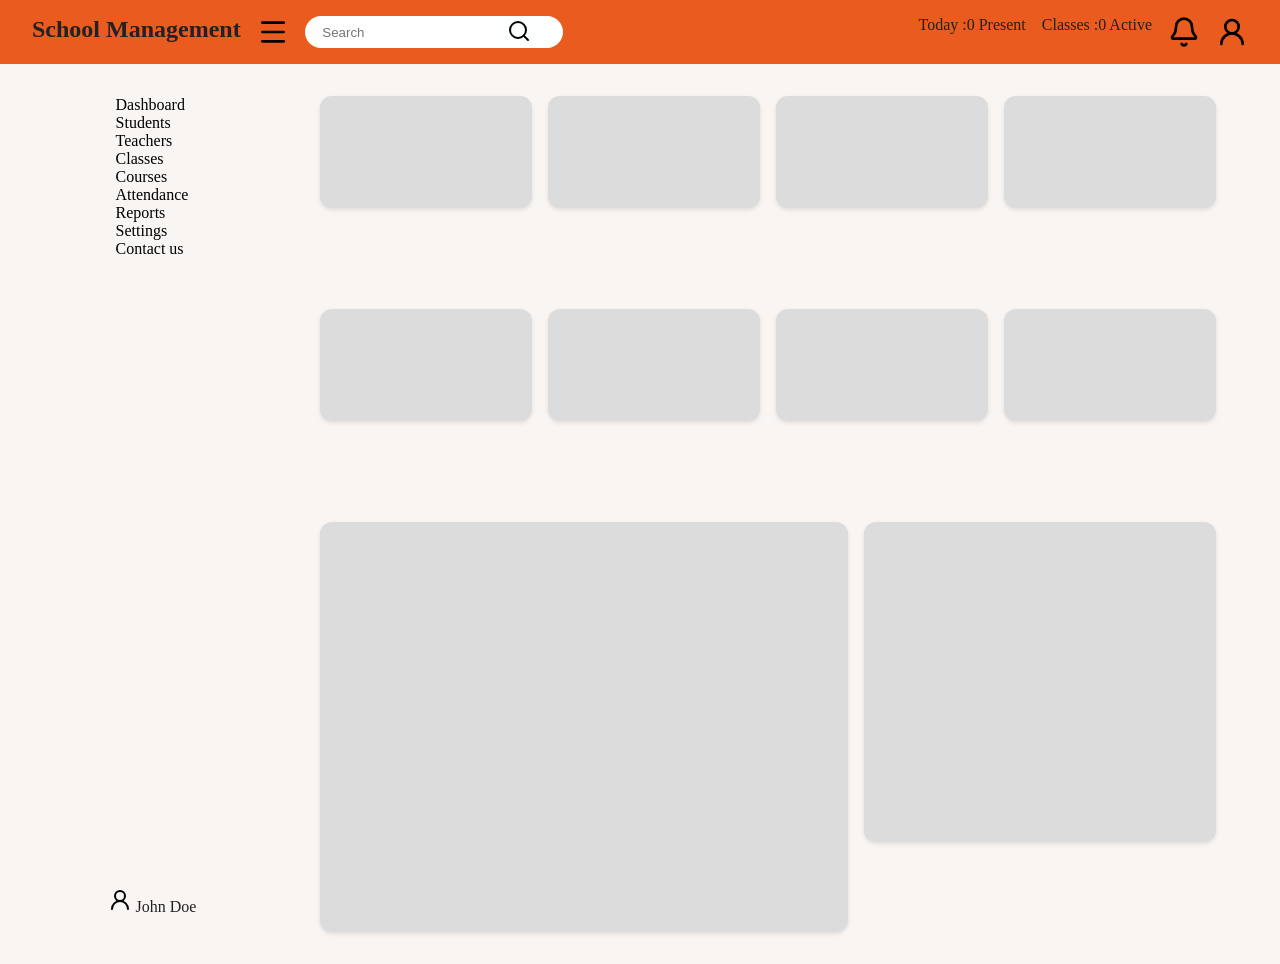
==== Student-Management-System/index.html @ 583d2b8a "Updated the .html file to include links to the dashboard, students, and courses pages. Also made cha" ====
<!DOCTYPE html>
<html lang="en">
<head>
    <meta charset="UTF-8">
    <meta name="viewport" content="width=device-width, initial-scale=1.0">
    <title>Dashboard</title>
    <link rel="stylesheet" href="assets/css/style.css">
</head>
<body>
    <header id="top-bar" class="top">
        <div>
            <h1 class="logo no">School Management</h1>
            <img src="assets/icons/menu.svg" alt="Menu" id="menu" class="menu-icon">
            <div class="search">
                <input type="text" placeholder="Search" id="search-input">
                <button id="search" type="button" ><img src="assets/icons/search.svg" alt="Search" ></button>
            </div>
        </div>
        <div>
            <p class="no">Today :<span id="today-students">0</span> Present</p>
            <p class="no">Classes :<span id="today-classes">0</span> Active</p>
            <img src="assets/icons/notification.svg" alt="Notifications" id="notifications" class="notification-icon">
            <img src="assets/icons/default-user.svg" alt="User" id="user" class="user-icon">
        </div>
    </header>
    <div class="main-container">
        <aside>
            <div class="second-container">
                <nav>
                    <ul>
                        <li><a href="pages/dashboard.html">Dashboard</a></li>
                        <li><a href="pages/students.html">Students</a></li>
                        <li><a href="#">Teachers</a></li>
                        <li><a href="#">Classes</a></li>
                        <li><a href="pages/courses.html">Courses</a></li>
                        <li><a href="#">Attendance</a></li>
                        <li><a href="#">Reports</a></li>
                        <li><a href="#">Settings</a></li>
                        <li><a href="#">Contact us</a></li>
                    </ul>
                </nav>
                <div class="active-connected">
                    <p> <img src="assets/icons/default-user.svg" alt="User" id="user" class="user-icon"> <span id="user-name">John Doe</span></p>
                </div>
            </div>
        </aside>
        <main class="pages" id="pages">
            <div class="third-container">
                <section class="section1">
                    <div class="card1"></div>
                    <div class="card2"></div>
                    <div class="card3"></div>
                    <div class="card4"></div>
                    <div class="card5"></div>
                    <div class="card6"></div>
                    <div class="card7"></div>
                    <div class="card8"></div>
                </section>
                <section class="section2">
                    <div class="card9"></div>
                    <div class="card10"></div>
                </section>
            </div>
        </main>
    </div>
</body>
</html>
---- Student-Management-System/assets/css/style.css ----
:root{
    --primary-color:#f8f5f2;
    --secondary-color:#e95b1e;
    --text-color:#232121;
}

*{
    margin:0;
    padding:0;
    box-sizing:border-box;
    /* font-family: 'Poppins', sans-serif; */
}

body{
    background-color:var(--primary-color);
    color:var(--text-color);
}

.main-container{
    display:flex;
    flex-direction: row;
    width:100%;
    height:100vh;
    /* background-color:var(--primary-color); */
}

/* ----------------Top-Bar---------------- */

.top{
    height:4rem;
    width:100%;
    /* font-size:.2rem; */
    display:flex;
    justify-content:space-between;
    /* align-items:center; */
    flex-direction:row;
    /* padding:1rem 2rem; */
    background-color:var(--secondary-color);
    /* box-shadow:0 0 10px rgba(0,0,0,0.1); */
}

.search{
    align-items:center;
    height:2rem;
    /* padding:.5rem 1rem; */
    border:none;
    border-radius:20px;
    outline:none;
    background-color:rgb(254, 255, 255);
    overflow:hidden;
}

input{
    height:2rem;
    outline:none;
    border:none;
    margin-left:-.9rem;
    background-color:rgba(255, 255, 255);
}

button{
    
    margin-left:0rem;
    height:2rem;
    border:none;
    outline:none;
    background-color:transparent;
    color:var(--text-color);
    cursor:pointer;
}


.no{
    white-space: nowrap;
}
.logo{

    font-size:1.5rem;
    color:var(--text-color);
}

div{
    display:flex;
    gap:1rem;
    padding:1rem 2rem;
}

/* ---------------Aside---------------- */
.second-container{
    display:flex;
    flex-direction:column;
    justify-content:space-between;
    align-items: center;
    width:15rem;
    height:100%;
    background:radial-gradient();
    /* box-shadow:0 0 10px rgba(0,0,0,0.1); */
}

.second-container>nav>ul{
    gap:20px;
}

nav> ul> li{
    list-style: none;
    color: rgb(20, 19, 19);
}

.second-container>nav>ul>li>a{
    color: black ;
    text-decoration: none;
}

/* ---------------Main---------------- */
main{
    margin:0;
    padding:0;
    width:100%;
    height:100%;
    flex:1;
}

.third-container{
    display: flex;
    flex-direction: column;
    flex:1;
    width:100%;
    height:100%;
    /* padding:1rem 2rem; */
    /* background-color: chocolate; ; */
}

.section1{
    display:grid;
    grid-template-columns: repeat(auto-fit, minmax(200px, 1fr));
    gap: 1rem;
    height: auto;
    width: 100%;
    /* padding: 1rem; */
    /* background-color: blanchedalmond; */
    flex:1;
}

.card1,.card2,.card3,.card4,.card5,.card6,.card7,.card8{
    height: 7rem;
    background-color: gainsboro;
    padding: 20px;
    border-radius: 12px;
    box-shadow: 0 2px 4px rgba(0, 0, 0, 0.1);

}

.section2{
    display: flex;
    flex-wrap: nowrap;
    gap:1rem;
    height: auto;
    width: 100%;
    /* padding: 1rem; */
    flex:1;
    /* background-color: burlywood; */
}

.card9{
    /* background-color: #e95b1e; */
    width: 60%;
    height: 100%;
}
 
.card10{
    /* background-color: aquamarine; */
    width: 40%;
    height: 20rem;
    
}

.card9,.card10{
    background-color: gainsboro;
    padding: 20px;
    border-radius: 12px;
    box-shadow: 0 2px 4px rgba(0, 0, 0, 0.1);
    /* flex:1; */
}

@media screen and (max-width: 768px) {
    .main-container {
        flex-direction: column;
    }

    .top {
        height: fit-content;
        margin: 0;
        padding: 0;

        flex-direction: column;
        /* align-items: flex-start; */
        padding: 1rem;
    }

    .second-container {
        margin-top: 2.8rem;
        width: 100%;
        height: auto;
        flex-direction: row;
        justify-content: space-around;
    }

    .third-container {
        width: 100%;
    }

    .section1 {
        grid-template-columns: repeat(auto-fit, minmax(150px, 1fr));
    }

    .section2 {
        flex-direction: column;
    }

    .card9, .card10 {
        width: 100%;
    }
    
}
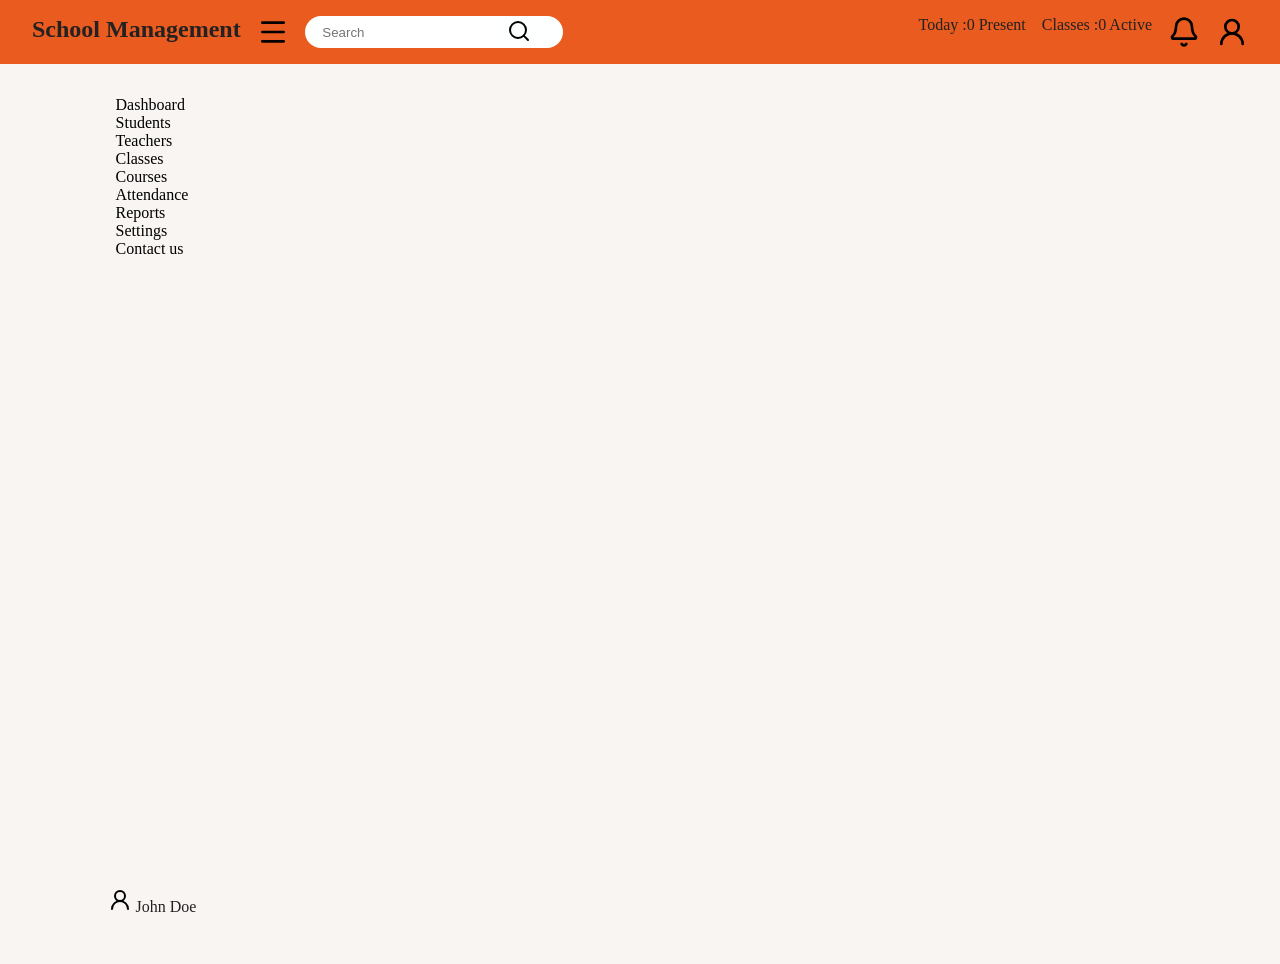
==== commit 722aeb1b: "updated" ====
--- a/Student-Management-System/index.html
+++ b/Student-Management-System/index.html
@@ -30,13 +30,13 @@
                     <ul>
                         <li><a href="pages/dashboard.html">Dashboard</a></li>
                         <li><a href="pages/students.html">Students</a></li>
-                        <li><a href="#">Teachers</a></li>
-                        <li><a href="#">Classes</a></li>
+                        <li><a href="pages/teachers.html">Teachers</a></li>
+                        <li><a href="pages/classes.html">Classes</a></li>
                         <li><a href="pages/courses.html">Courses</a></li>
-                        <li><a href="#">Attendance</a></li>
-                        <li><a href="#">Reports</a></li>
-                        <li><a href="#">Settings</a></li>
-                        <li><a href="#">Contact us</a></li>
+                        <li><a href="pages/attendance.html">Attendance</a></li>
+                        <li><a href="pages/reports.html">Reports</a></li>
+                        <li><a href="pages/settings.html">Settings</a></li>
+                        <li><a href="pages/contact.html">Contact us</a></li>
                     </ul>
                 </nav>
                 <div class="active-connected">
@@ -45,23 +45,8 @@
             </div>
         </aside>
         <main class="pages" id="pages">
-            <div class="third-container">
-                <section class="section1">
-                    <div class="card1"></div>
-                    <div class="card2"></div>
-                    <div class="card3"></div>
-                    <div class="card4"></div>
-                    <div class="card5"></div>
-                    <div class="card6"></div>
-                    <div class="card7"></div>
-                    <div class="card8"></div>
-                </section>
-                <section class="section2">
-                    <div class="card9"></div>
-                    <div class="card10"></div>
-                </section>
-            </div>
         </main>
     </div>
+    <script src="assets/js/app.js"></script>
 </body>
 </html>
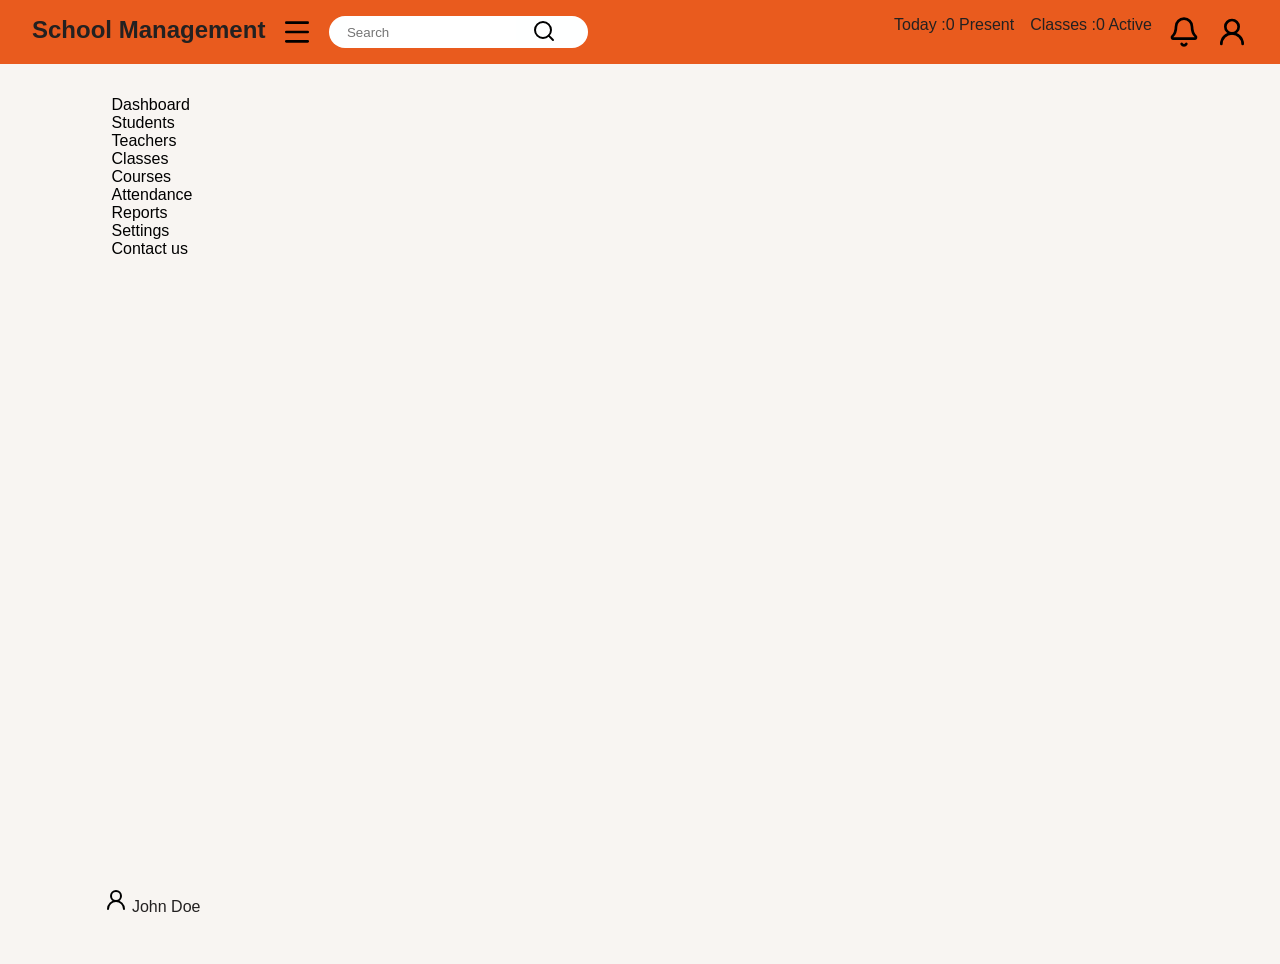
==== commit d31f5af9: "updated the index.html file to include links to additional pages such as teachers, classes, courses," ====
--- a/Student-Management-System/index.html
+++ b/Student-Management-System/index.html
@@ -5,6 +5,16 @@
     <meta name="viewport" content="width=device-width, initial-scale=1.0">
     <title>Dashboard</title>
     <link rel="stylesheet" href="assets/css/style.css">
+    <link rel="stylesheet" href="assets/css/dashboard.css">
+    <link rel="stylesheet" href="assets/css/students.css">
+    <link rel="stylesheet" href="assets/css/teachers.css">
+    <link rel="stylesheet" href="assets/css/classes.css">
+    <link rel="stylesheet" href="assets/css/courses.css">
+    <link rel="stylesheet" href="assets/css/attendance.css">
+    <link rel="stylesheet" href="assets/css/reports.css">
+    <link rel="stylesheet" href="assets/css/settings.css">
+    <link rel="stylesheet" href="assets/css/contact.css">
+    <link rel="stylesheet" href="assets/css/responsive.css">
 </head>
 <body>
     <header id="top-bar" class="top">
@@ -42,11 +52,28 @@
                 <div class="active-connected">
                     <p> <img src="assets/icons/default-user.svg" alt="User" id="user" class="user-icon"> <span id="user-name">John Doe</span></p>
                 </div>
+                <footer class="sidebar-footer">
+                    <div class="school-brand">
+                        <span class="logo-badge">SMS</span>
+                        <span class="school-name">School Management</span>
+                    </div>
+                    <p class="footer-copy">&copy; 2026 - All rights reserved</p>
+                </footer>
             </div>
+            
         </aside>
         <main class="pages" id="pages">
         </main>
     </div>
     <script src="assets/js/app.js"></script>
+    <script src="assets/js/dashboard.js"></script>
+    <script src="assets/js/students.js"></script>
+    <script src="assets/js/teachers.js"></script>
+    <script src="assets/js/classes.js"></script>
+    <script src="assets/js/courses.js"></script>
+    <script src="assets/js/attendance.js"></script>
+    <script src="assets/js/reports.js"></script>
+    <script src="assets/js/settings.js"></script>
+    <script src="assets/js/contact.js"></script>
 </body>
 </html>
--- a/Student-Management-System/assets/css/style.css
+++ b/Student-Management-System/assets/css/style.css
@@ -112,74 +112,37 @@
 }
 
 /* ---------------Main---------------- */
-main{
-    margin:0;
-    padding:0;
-    width:100%;
-    height:100%;
-    flex:1;
+
+.sidebar-footer {
+    display: none;
+    padding: 1rem;
+    border-top: 1px solid rgba(0, 0, 0, 0.1); /* Une ligne fine de séparation au-dessus */
+    text-align: center;
+    font-size: 0.85rem;
+    color: #666;
 }
 
-.third-container{
+.school-brand {
     display: flex;
-    flex-direction: column;
-    flex:1;
-    width:100%;
-    height:100%;
-    /* padding:1rem 2rem; */
-    /* background-color: chocolate; ; */
+    align-items: center;
+    justify-content: center;
+    gap: 0.5rem;
+    margin-bottom: 0.3rem;
+    font-weight: bold;
+    color: var(--text-color);
 }
 
-.section1{
-    display:grid;
-    grid-template-columns: repeat(auto-fit, minmax(200px, 1fr));
-    gap: 1rem;
-    height: auto;
-    width: 100%;
-    /* padding: 1rem; */
-    /* background-color: blanchedalmond; */
-    flex:1;
+.logo-badge {
+    background-color: var(--secondary-color);
+    color: white;
+    padding: 2px 6px;
+    border-radius: 4px;
+    font-size: 0.75rem;
 }
 
-.card1,.card2,.card3,.card4,.card5,.card6,.card7,.card8{
-    height: 7rem;
-    background-color: gainsboro;
-    padding: 20px;
-    border-radius: 12px;
-    box-shadow: 0 2px 4px rgba(0, 0, 0, 0.1);
-
-}
-
-.section2{
-    display: flex;
-    flex-wrap: nowrap;
-    gap:1rem;
-    height: auto;
-    width: 100%;
-    /* padding: 1rem; */
-    flex:1;
-    /* background-color: burlywood; */
-}
-
-.card9{
-    /* background-color: #e95b1e; */
-    width: 60%;
-    height: 100%;
-}
- 
-.card10{
-    /* background-color: aquamarine; */
-    width: 40%;
-    height: 20rem;
-    
-}
-
-.card9,.card10{
-    background-color: gainsboro;
-    padding: 20px;
-    border-radius: 12px;
-    box-shadow: 0 2px 4px rgba(0, 0, 0, 0.1);
-    /* flex:1; */
+.footer-copy {
+    font-size: 0.75rem;
+    color: #888;
 }
 
 @media screen and (max-width: 768px) {
--- a/Student-Management-System/assets/css/dashboard.css
+++ b/Student-Management-System/assets/css/dashboard.css
@@ -0,0 +1,78 @@
+/* ---------------Main---------------- */
+body{
+    margin:0;
+    padding:0;
+    box-sizing:border-box;
+    font-family: 'Poppins', sans-serif;
+
+}
+
+main{
+    margin:0;
+    padding:0;
+    width:100%;
+    height:100%;
+    flex:1;
+}
+
+.third-container{
+    display: flex;
+    flex-direction: column;
+    flex:1;
+    width:100%;
+    height:100%;
+    /* padding:1rem 2rem; */
+    /* background-color: chocolate; ; */
+}
+
+.section1{
+    display:grid;
+    grid-template-columns: repeat(auto-fit, minmax(180px, 1fr));
+    gap: 1rem;
+    height: auto;
+    width: 100%;
+    /* padding: 1rem; */
+    /* background-color: blanchedalmond; */
+    flex:1;
+}
+
+.card1,.card2,.card3,.card4,.card5,.card6,.card7,.card8{
+    height: 7rem;
+    background-color: gainsboro;
+    padding: 20px;
+    border-radius: 12px;
+    box-shadow: 0 2px 4px rgba(0, 0, 0, 0.1);
+
+}
+
+.section2{
+    display: flex;
+    flex-wrap: nowrap;
+    gap:1rem;
+    height: auto;
+    width: 100%;
+    /* padding: 1rem; */
+    flex:1;
+    /* background-color: burlywood; */
+}
+
+.card9{
+    /* background-color: #e95b1e; */
+    width: 60%;
+    height: 100%;
+}
+ 
+.card10{
+    /* background-color: aquamarine; */
+    width: 40%;
+    height: 20rem;
+    
+}
+
+.card9,.card10{
+    background-color: gainsboro;
+    padding: 20px;
+    border-radius: 12px;
+    box-shadow: 0 2px 4px rgba(0, 0, 0, 0.1);
+    /* flex:1; */
+}
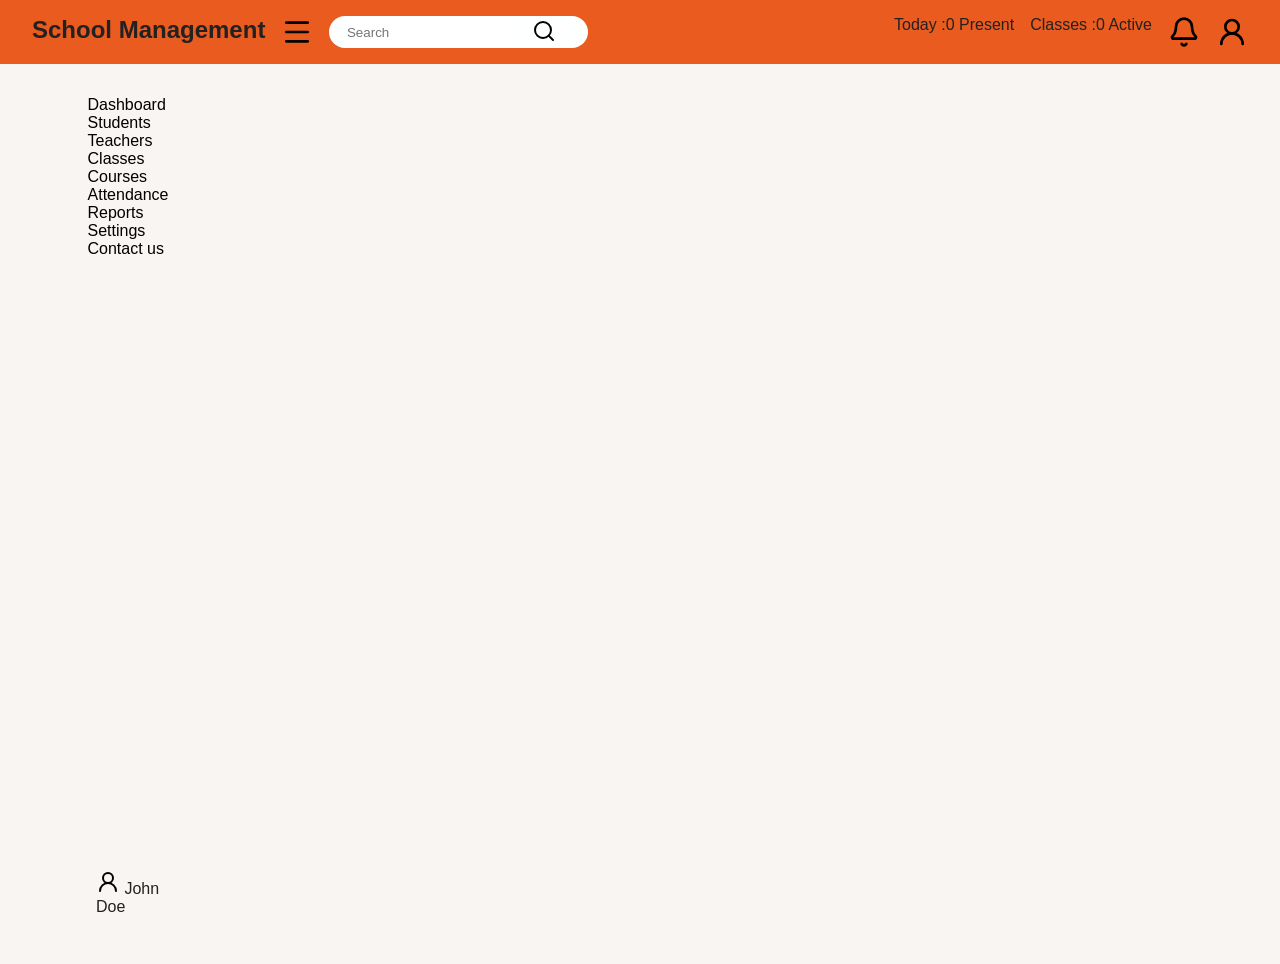
==== commit ec34be30: "update the index.html file to set the "Dashboard" link as selected and add comments in the student-p" ====
--- a/Student-Management-System/index.html
+++ b/Student-Management-System/index.html
@@ -38,7 +38,7 @@
             <div class="second-container">
                 <nav>
                     <ul>
-                        <li><a href="pages/dashboard.html">Dashboard</a></li>
+                        <li><a href="pages/dashboard.html" selected>Dashboard</a></li>
                         <li><a href="pages/students.html">Students</a></li>
                         <li><a href="pages/teachers.html">Teachers</a></li>
                         <li><a href="pages/classes.html">Classes</a></li>
--- a/Student-Management-System/assets/css/style.css
+++ b/Student-Management-System/assets/css/style.css
@@ -91,7 +91,7 @@
     flex-direction:column;
     justify-content:space-between;
     align-items: center;
-    width:15rem;
+    width:12rem;
     height:100%;
     background:radial-gradient();
     /* box-shadow:0 0 10px rgba(0,0,0,0.1); */
--- a/Student-Management-System/assets/css/students.css
+++ b/Student-Management-System/assets/css/students.css
@@ -0,0 +1,157 @@
+.students-container {
+    padding: 1.5rem;
+    max-width: 1200px;
+    width: 100%;
+    margin: 0 auto;
+    box-sizing: border-box;
+}
+
+.students-header {
+    display: flex;
+    justify-content: space-between;
+    align-items: center;
+    margin-bottom: 1.5rem;
+}
+
+.filter-toolbar {
+    display: flex;
+    gap: 1rem;
+    margin-bottom: 1.5rem;
+    flex-wrap: wrap;
+}
+
+.filter-group, .search-group {
+    display: flex;
+    align-items: center;
+    gap: 0.5rem;
+}
+
+.filter-toolbar select, .filter-toolbar input {
+    padding: 0.5rem;
+    border: 1px solid #ccc;
+    border-radius: 4px;
+    background-color: #fff;
+}
+
+.table-responsive {
+    overflow-x: auto;
+    background: #fff;
+    border-radius: 8px;
+    border: 1px solid #e0e0e0;
+}
+
+.students-table {
+    width: 100%;
+    border-collapse: collapse;
+    text-align: left;
+}
+
+.students-table th, .students-table td {
+    padding: 0.85rem 1rem;
+    border-bottom: 1px solid #eaeaea;
+}
+
+.students-table th {
+    background-color: #f8f9fa;
+    font-weight: 600;
+}
+
+.students-table tbody tr {
+    cursor: pointer;
+}
+
+.students-table tbody tr:hover {
+    background-color: #f8f9fa;
+}
+
+.btn-primary {
+    background-color: #007bff;
+    color: #fff;
+    border: none;
+    padding: 0.5rem 1rem;
+    border-radius: 4px;
+    cursor: pointer;
+}
+
+.btn-primary:hover {
+    background-color: #0056b3;
+}
+
+/* Styles des modales */
+.modal {
+    position: fixed;
+    top: 0;
+    left: 0;
+    width: 100%;
+    height: 100%;
+    background-color: rgba(0,0,0,0.5);
+    display: flex;
+    justify-content: center;
+    align-items: center;
+    z-index: 1000;
+}
+
+.modal-content {
+    background: #fff;
+    padding: 2rem;
+    border-radius: 8px;
+    width: 100%;
+    max-width: 450px;
+    box-sizing: border-box;
+    box-shadow: 0 4px 12px rgba(0,0,0,0.15);
+}
+
+.modal-content h3 {
+    margin-bottom: 1rem;
+}
+
+.form-group {
+    margin-bottom: 1rem;
+    display: flex;
+    flex-direction: column;
+}
+
+.form-group label {
+    margin-bottom: 0.3rem;
+    font-size: 0.9rem;
+    font-weight: 500;
+}
+
+.form-group input, .form-group select {
+    padding: 0.5rem;
+    border: 1px solid #ccc;
+    border-radius: 4px;
+}
+
+.modal-actions {
+    display: flex;
+    justify-content: flex-end;
+    gap: 0.5rem;
+    margin-top: 1.5rem;
+}
+
+.btn-save {
+    background-color: #28a745;
+    color: #fff;
+    border: none;
+    padding: 0.5rem 1rem;
+    border-radius: 4px;
+    cursor: pointer;
+}
+
+.btn-cancel {
+    background-color: #6c757d;
+    color: #fff;
+    border: none;
+    padding: 0.5rem 1rem;
+    border-radius: 4px;
+    cursor: pointer;
+}
+
+.btn-action.btn-delete {
+    background: none;
+    border: none;
+    padding: 0.3rem 0.6rem;
+    cursor: pointer;
+    font-weight: 500;
+}
--- a/Student-Management-System/assets/css/courses.css
+++ b/Student-Management-System/assets/css/courses.css
@@ -0,0 +1,156 @@
+/* Classes communes et partagées pour les vues de gestion (Étudiants, Cours, etc.) */
+.common-management-view {
+    padding: 1.5rem;
+    max-width: 1200px;
+    width: 100%;
+    margin: 0 auto;
+    box-sizing: border-box;
+}
+
+.common-management-view .students-header,
+.management-header {
+    display: flex;
+    justify-content: space-between;
+    align-items: center;
+    margin-bottom: 1.5rem;
+}
+
+.common-management-view .filter-toolbar,
+.management-toolbar {
+    display: flex;
+    gap: 1rem;
+    margin-bottom: 1.5rem;
+    flex-wrap: wrap;
+}
+
+.filter-group, .search-group {
+    display: flex;
+    align-items: center;
+    gap: 0.5rem;
+}
+
+.filter-toolbar select, .filter-toolbar input,
+.management-toolbar select, .management-toolbar input {
+    padding: 0.5rem;
+    border: 1px solid #ccc;
+    border-radius: 4px;
+    background-color: #fff;
+}
+
+.common-data-table-wrapper,
+.management-table-responsive {
+    overflow-x: auto;
+    background: #fff;
+    border-radius: 8px;
+    border: 1px solid #e0e0e0;
+    -webkit-overflow-scrolling: touch;
+}
+
+.management-table {
+    width: 100%;
+    border-collapse: collapse;
+    text-align: left;
+    min-width: 600px;
+}
+
+.management-table th, .management-table td {
+    padding: 0.85rem 1rem;
+    border-bottom: 1px solid #eaeaea;
+}
+
+.management-table th {
+    background-color: #f8f9fa;
+    font-weight: 600;
+}
+
+.management-table tbody tr {
+    cursor: pointer;
+}
+
+.management-table tbody tr:hover {
+    background-color: #f8f9fa;
+}
+
+.btn-primary {
+    background-color: #007bff;
+    color: #fff;
+    border: none;
+    padding: 0.5rem 1rem;
+    border-radius: 4px;
+    cursor: pointer;
+}
+
+.btn-primary:hover {
+    background-color: #0056b3;
+}
+
+/* Styles communs des modales */
+.modal {
+    position: fixed;
+    top: 0;
+    left: 0;
+    width: 100%;
+    height: 100%;
+    background-color: rgba(0,0,0,0.5);
+    display: flex;
+    justify-content: center;
+    align-items: center;
+    z-index: 1000;
+}
+
+.modal-content {
+    background: #fff;
+    padding: 2rem;
+    border-radius: 8px;
+    width: 100%;
+    max-width: 450px;
+    box-sizing: border-box;
+    box-shadow: 0 4px 12px rgba(0,0,0,0.15);
+}
+
+.modal-content h3 {
+    margin-bottom: 1rem;
+}
+
+.form-group {
+    margin-bottom: 1rem;
+    display: flex;
+    flex-direction: column;
+}
+
+.form-group label {
+    margin-bottom: 0.3rem;
+    font-size: 0.9rem;
+    font-weight: 500;
+}
+
+.form-group input, .form-group select {
+    padding: 0.5rem;
+    border: 1px solid #ccc;
+    border-radius: 4px;
+}
+
+.modal-actions {
+    display: flex;
+    justify-content: flex-end;
+    gap: 0.5rem;
+    margin-top: 1.5rem;
+}
+
+.btn-save {
+    background-color: #28a745;
+    color: #fff;
+    border: none;
+    padding: 0.5rem 1rem;
+    border-radius: 4px;
+    cursor: pointer;
+}
+
+.btn-cancel {
+    background-color: #6c757d;
+    color: #fff;
+    border: none;
+    padding: 0.5rem 1rem;
+    border-radius: 4px;
+    cursor: pointer;
+}
--- a/Student-Management-System/assets/css/attendance.css
+++ b/Student-Management-System/assets/css/attendance.css
@@ -0,0 +1,108 @@
+* {
+    margin: 0;
+    padding: 0;
+    box-sizing: border-box;
+}
+
+.attendance-page {
+    font-family: Arial, sans-serif;
+    max-width: 1100px;
+    margin: auto;
+    padding: 30px;
+}
+
+.attendance-page h1 {
+    text-align: center;
+    margin-bottom: 25px;
+}
+
+.attendance-cards {
+    display: flex;
+    gap: 20px;
+    margin-bottom: 25px;
+}
+
+.attendance-card {
+    flex: 1;
+    background-color: white;
+    padding: 20px;
+    border-radius: 8px;
+    text-align: center;
+}
+
+.attendance-card h3 {
+    margin-bottom: 10px;
+}
+
+.attendance-card p {
+    font-size: 28px;
+    font-weight: bold;
+}
+
+.attendance-card-present {
+    border-left: 6px solid green;
+}
+
+.attendance-card-absent {
+    border-left: 6px solid red;
+}
+
+.attendance-card-tardy {
+    border-left: 6px solid orange;
+}
+
+.attendance-filters {
+    display: flex;
+    justify-content: space-between;
+    align-items: center;
+    margin-bottom: 25px;
+    flex-wrap: wrap;
+    gap: 15px;
+}
+
+.attendance-filters label {
+    font-weight: bold;
+    margin-right: 5px;
+}
+
+.attendance-filters input,
+.attendance-filters select {
+    padding: 8px;
+}
+
+.attendance-page table {
+    width: 100%;
+    border-collapse: collapse;
+    background-color: white;
+}
+
+.attendance-page th,
+.attendance-page td {
+    border: 1px solid #ddd;
+    padding: 12px;
+    text-align: center;
+}
+
+.attendance-page th {
+    background-color: #333;
+    color: white;
+}
+
+.attendance-page .badge {
+    color: white;
+    padding: 6px 12px;
+    border-radius: 20px;
+    font-weight: bold;
+}
+
+.attendance-page .badge.present {
+    background-color: green;
+}
+
+.attendance-page .badge.absent {
+    background-color: red;
+}
+
+.attendance-page .badge.tardy {
+    background-color: orange;
+}
